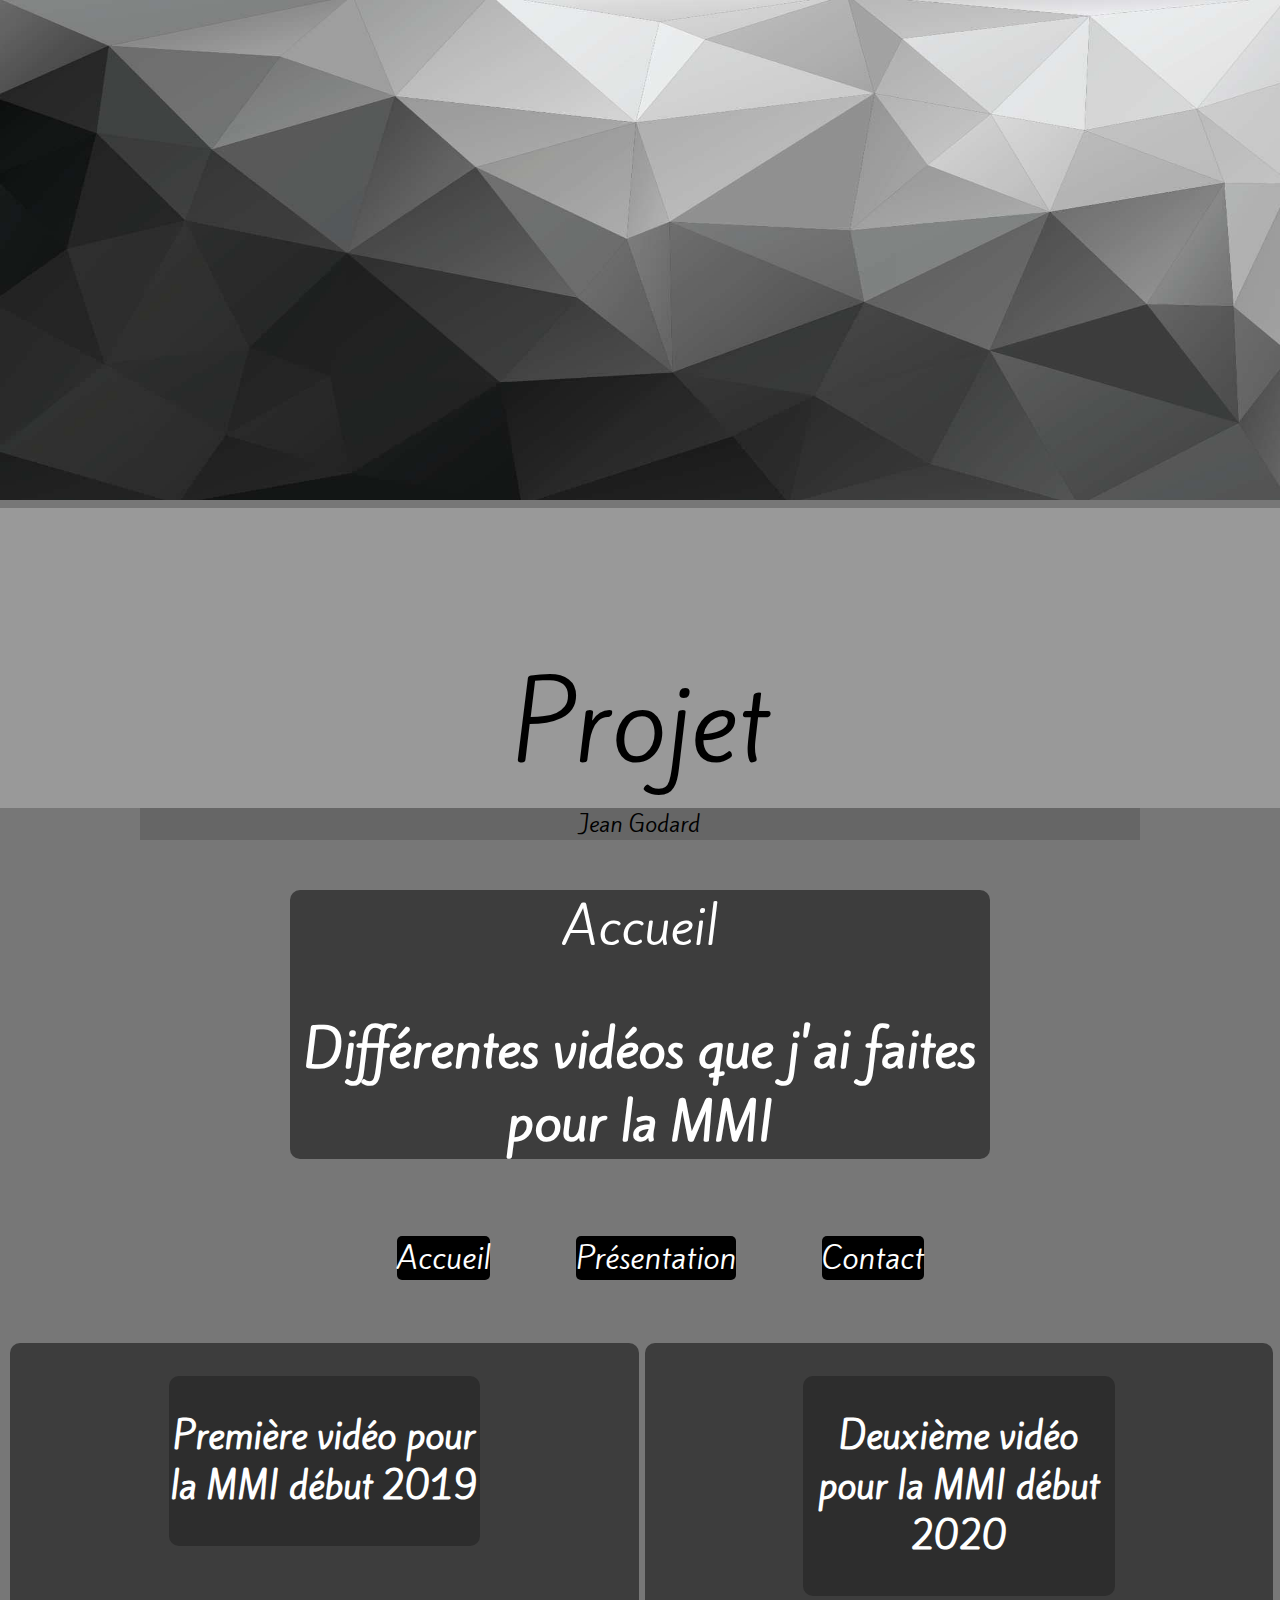
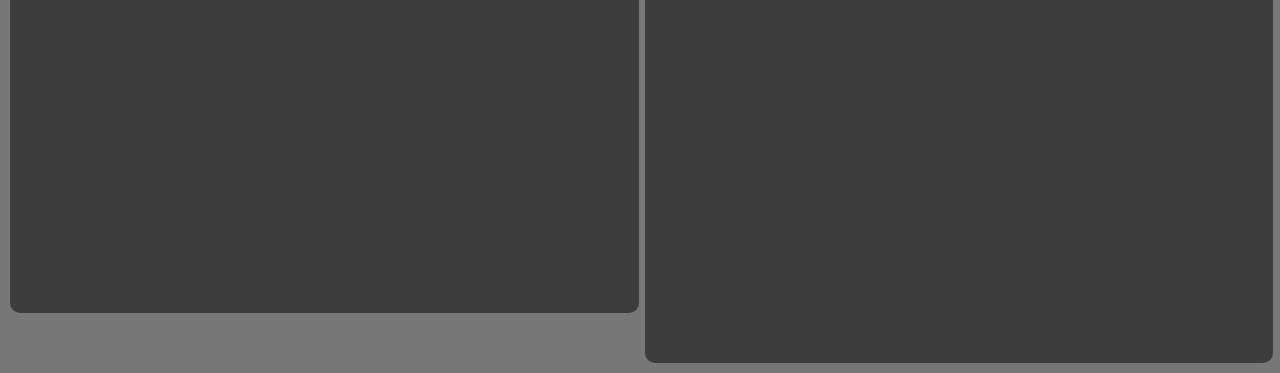
==== index.html @ 8ea001d3 "fourth commit" ====
<!DOCTYPE html>
<html>
	<head>
		<img src="img/polygone.jpg" height="500" width="100%">

		<title>Portfolio</title>
			<meta charset="utf-8">
			<link rel="stylesheet" type="text/css" href="css/style.css">
			<!-- police-->
			<link href='https://fonts.googleapis.com/css?family=Kite One' rel='stylesheet'>

			<style>
body {
    font-family: 'Kite One';font-size: 22px;
}
</style>
</head>
	<header>
	<body class="fond1">
		<!-- le haut-->

			<div class="bandeau"> <br> Projet </br></div>
			<div class="contenu">Jean Godard</div>
				
	
	<!--titre -->
<div class="internet">
	<p class="jeux" >
		Accueil
	</p>

<!-- texte -->
	<h1>
		Différentes vidéos que j'ai faites pour la MMI
	</h1>
</div>	
	<!-- Bouton-->
	<nav class="menunav">
		<ul>
			<li class="btn">
				<a href="#">
					Accueil
				<a/>
			</li>
			<li class="btn">
				<a href="presentation.html">
					Présentation
				</a>
			</li>
			<li class="btn">
				<a href="contact.html">
					Contact
				</a>
			</li>
		</ul>
	</nav>
<!-- box general-->
<div id="box1">
	<!-- sous box gauche-->
	<div class="leftbox">
		<h1>
			<div>
				<p>
				Première vidéo pour la MMI début 2019
				</p>
			</div>
			<iframe width="560" height="315" src="https://www.youtube.com/embed/KZCajQbbb8M" frameborder="0" allow="accelerometer; autoplay; encrypted-media; gyroscope; picture-in-picture" allowfullscreen></iframe>
		</h1>
	</div>
	<!-- sous box droite-->
	<div class="rightbox">
		<h1>
			<div>
				<p>
				Deuxième vidéo pour la MMI début 2020
				</p>
			</div>			
			<iframe width="560" height="315" src="https://www.youtube.com/embed/iJBY1OLRpEM" frameborder="0" allow="accelerometer; autoplay; encrypted-media; gyroscope; picture-in-picture" allowfullscreen></iframe>
		</h1>
	</div>
</div>




<!-- 		</ul>
	</nav>
	<p class="paragraphe1">
		Le roux est bien noir
	</p>
	<p class="paragraphe2">
		mais on l'aime quand meme
	</p>

	<a class="lien1" href="https://www.youtube.com/watch?v=dQw4w9WgXcQ&list=PLahKLy8pQdCM0SiXNn3EfGIXX19QGzUG3" target="_BLANK">
		<3</a>
		<img src="img/overwatch___tracer_.jpg">
</body> -->

<footer>
</footer>
</html>
<!-- -->
---- css/style.css ----
/*fond*/
body.fond1 {
	background-color: #777;
}
body { margin:0;
	font-family: 'Kite One';font-size: 22px;
	}
head img {
	  	width: 100px;
	  	height : 300px;
	  	text-align: center;
}

.contenu {
	text-align: center;
   	width:1000px;
  	background: #666;
  	margin:auto;
}
/* bandeau en haut*/
body { margin:0; 
}
/*#titre { background: #ffff; width:100%; text-align: center; position: fixed; }*/

/*bandeau projet*/
.bandeau {
	text-align: center;
	font-size:100px;
    width : 100%;
    height : 300px;
    margin : 50px 50 50 50;
    background : #999 repeat center center ;
}

div.internet{
	background-color: #3D3D3D;
	color: white;
	margin:auto;
	text-align: center;
	width:700px;
	border-radius: 10px;

}


/*box general*/
div#box1 {
	padding-left: 10px;
	padding-bottom: 10px;
}
div#box1 div{
	display: inline-block;
	width: 49.5%

}
/*box gauche*/
div#box1 div.leftbox h1 div {
	color: white;
	font-size:35px;
	text-align: center;
	background-color: #2D2D2D;
	border-radius: 10px;
}

div#box1 div.leftbox{
	vertical-align: top;
	background-color: #3D3D3D;
	border-radius: 10px;
}

/*box droite*/
div#box1 div.rightbox h1 div {
	color: white;
	font-size:35px;
	text-align: center;
	background-color: #2D2D2D;
	border-radius: 10px;
}

div#box1 div.rightbox{
	background-color: #3D3D3D;
	border-radius: 10px;
}

/*texte box*/
h1 {
	font-size: 50px;
	text-align: center;
}
/*INTERNET*/
body.fond1 p.jeux {
	text-align: center;
	text-decoration: 
	font-weight: bold;
	font-size:50px;
	
}
/*bouton*/
nav.menunav {
	text-align: center
}
	ul li.btn {
	font-size: 33px;
	text-align: center;
	padding: 40px;
	display: inline-block;
	list-style-type: none;

}
nav.menunav ul li.btn a{
	text-align: center;
	font-size: 30px;
	color: white;
	background-color: black;
	text-decoration: none;
	border-radius: 5px;
}
/*bouton animation*/
nav.menunav ul li.btn:hover a{
	color: black;
	background-color: white;
	text-decoration: none;
	transition: 0.3s all;
}


/*h1{
	padding-left: 400px;
	font-weight: bold;
	font-size:100px;
	color: purple;
}
	p.paragraphe1{
		color: red;
		background-color: blue;
		opacity: 0.1;
	}
body {
	background-color: #777;
}*/
footer {
	font-size:100px;
	font-weight: bold;
	font: 0.8em "Trebuchet MS", helvetica, cursive ;
}
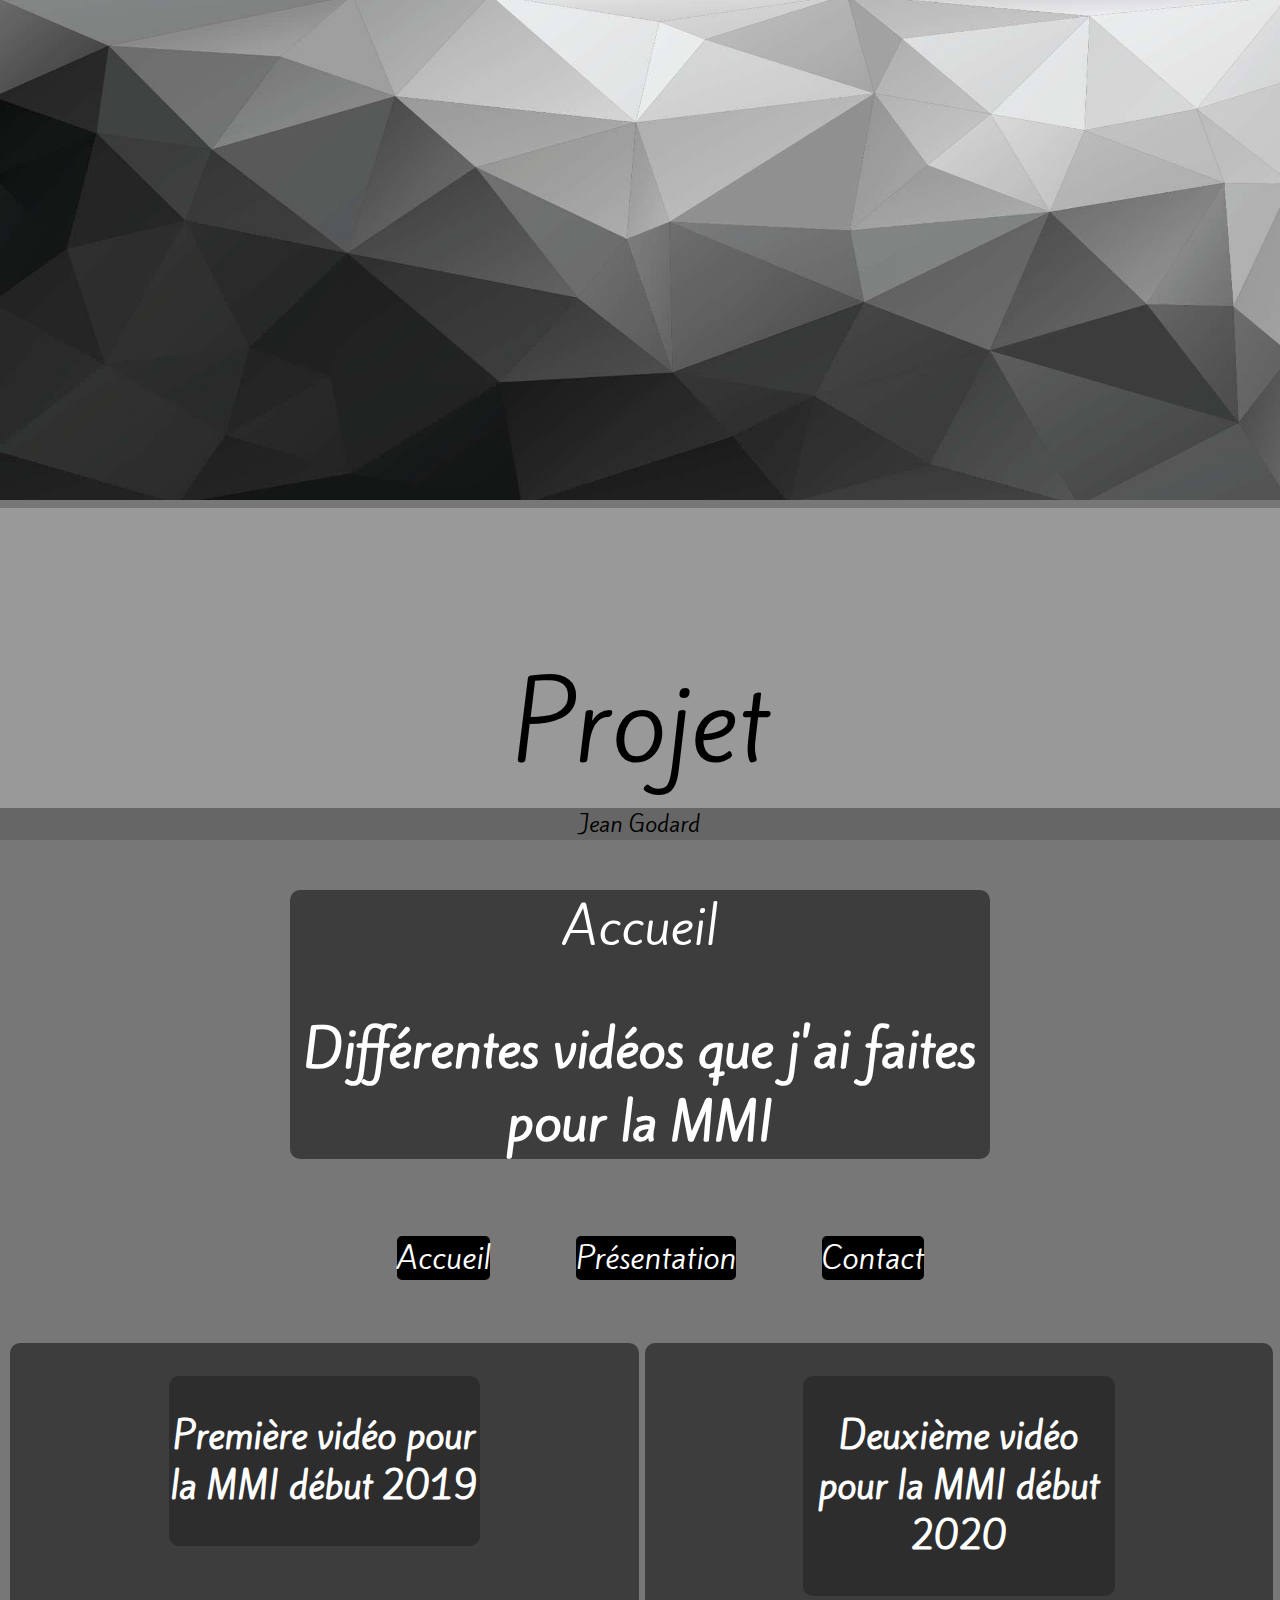
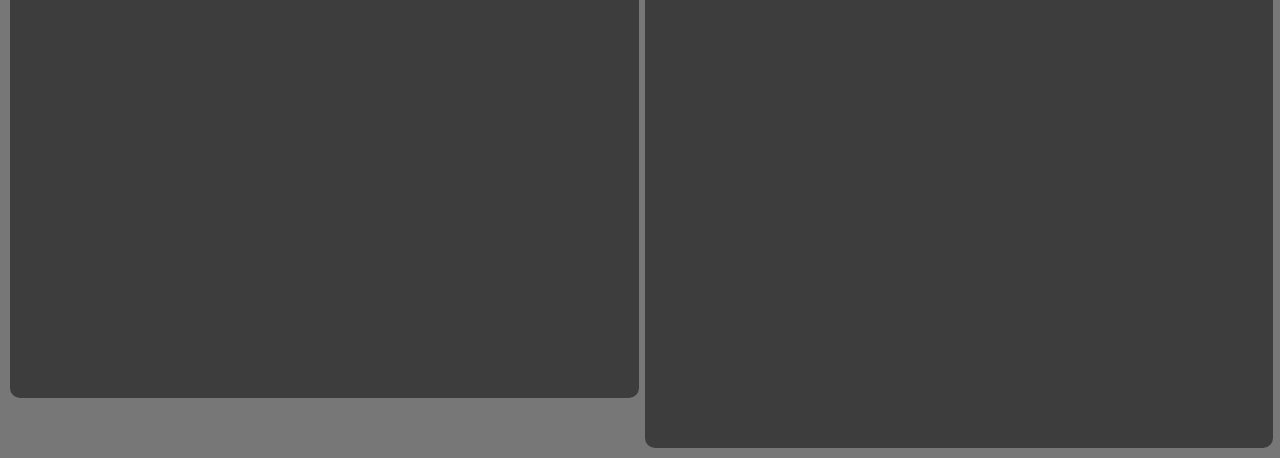
==== commit ce98410b: "cinquime commit" ====
--- a/index.html
+++ b/index.html
@@ -64,7 +64,7 @@
 				Première vidéo pour la MMI début 2019
 				</p>
 			</div>
-			<iframe width="560" height="315" src="https://www.youtube.com/embed/KZCajQbbb8M" frameborder="0" allow="accelerometer; autoplay; encrypted-media; gyroscope; picture-in-picture" allowfullscreen></iframe>
+			<iframe width="60%" height="400" src="https://www.youtube.com/embed/KZCajQbbb8M" frameborder="0" allow="accelerometer; autoplay; encrypted-media; gyroscope; picture-in-picture" allowfullscreen></iframe>
 		</h1>
 	</div>
 	<!-- sous box droite-->
@@ -75,7 +75,7 @@
 				Deuxième vidéo pour la MMI début 2020
 				</p>
 			</div>			
-			<iframe width="560" height="315" src="https://www.youtube.com/embed/iJBY1OLRpEM" frameborder="0" allow="accelerometer; autoplay; encrypted-media; gyroscope; picture-in-picture" allowfullscreen></iframe>
+			<iframe width="60%" height="400" src="https://www.youtube.com/embed/iJBY1OLRpEM" frameborder="0" allow="accelerometer; autoplay; encrypted-media; gyroscope; picture-in-picture" allowfullscreen></iframe>
 		</h1>
 	</div>
 </div>
--- a/css/style.css
+++ b/css/style.css
@@ -7,13 +7,13 @@
 	}
 head img {
 	  	width: 100px;
-	  	height : 300px;
+	  	height : 100%;
 	  	text-align: center;
 }
 
 .contenu {
 	text-align: center;
-   	width:1000px;
+   	width:100%;
   	background: #666;
   	margin:auto;
 }
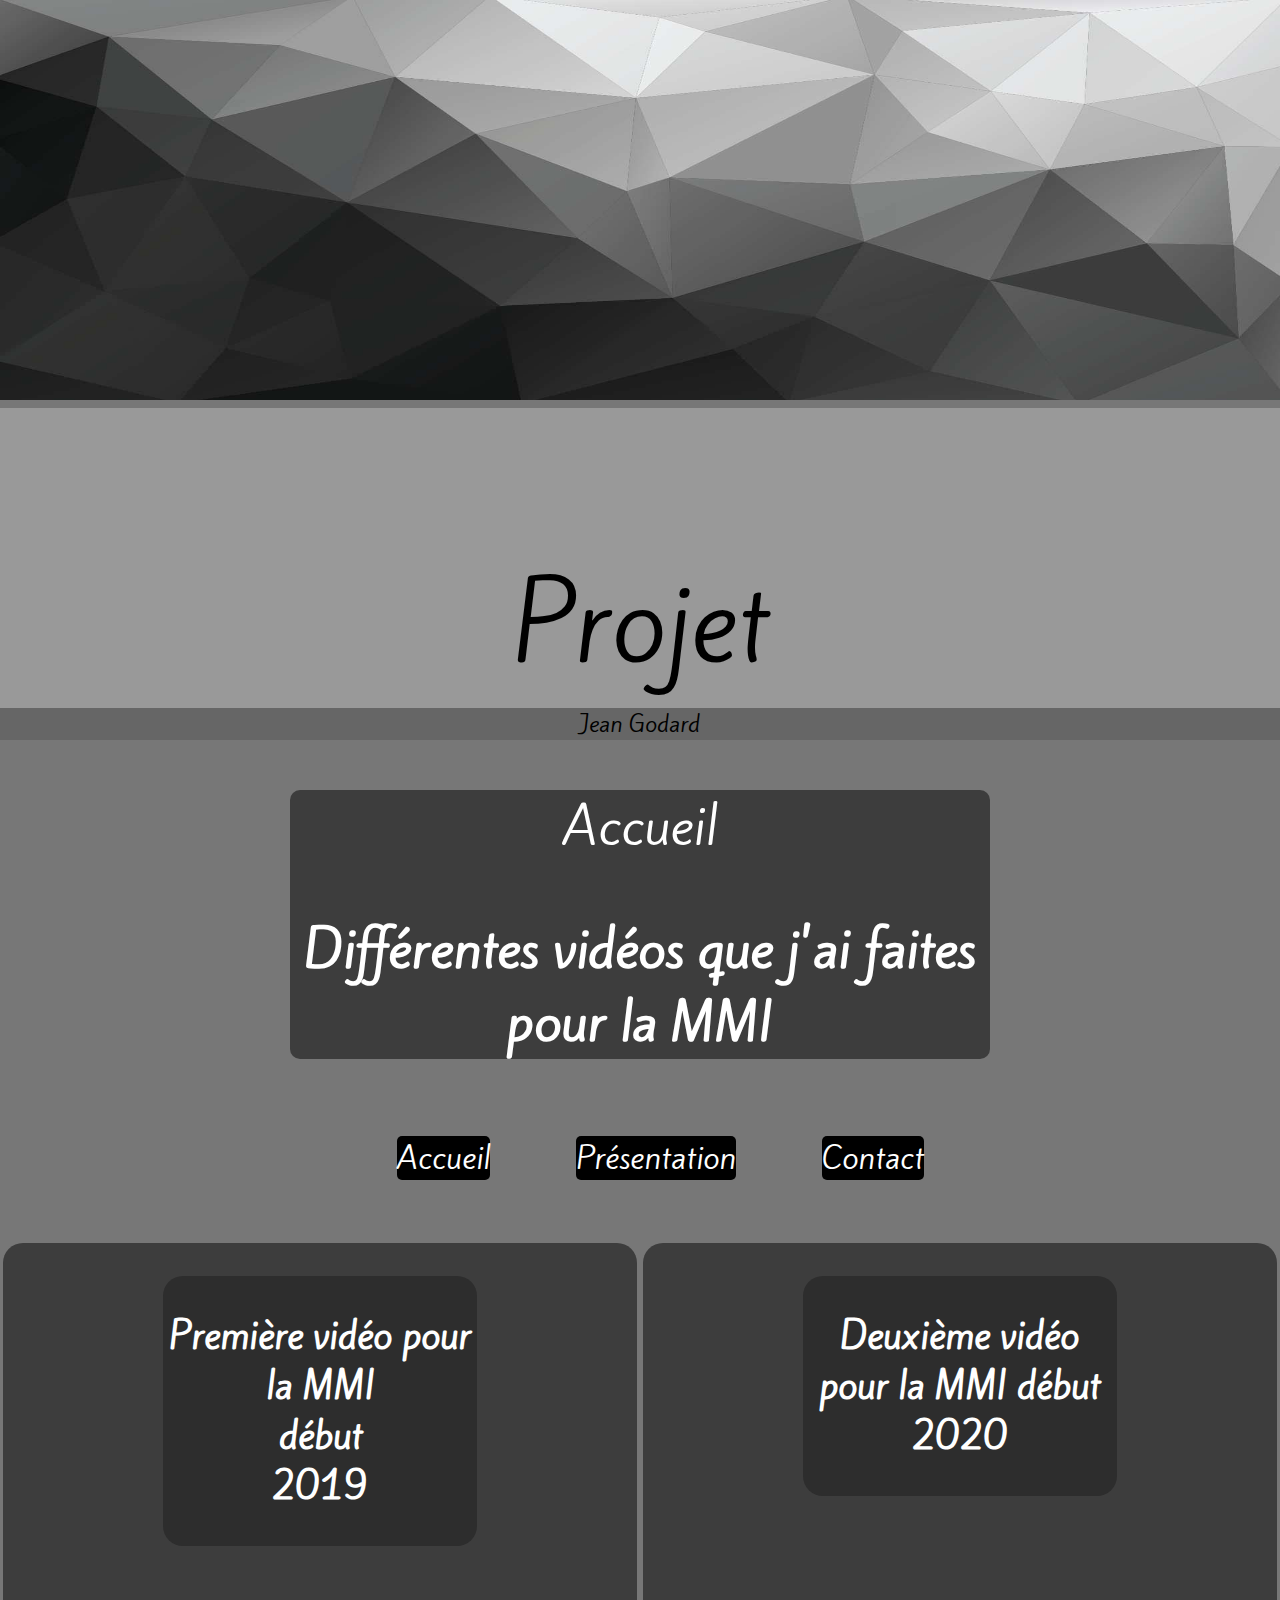
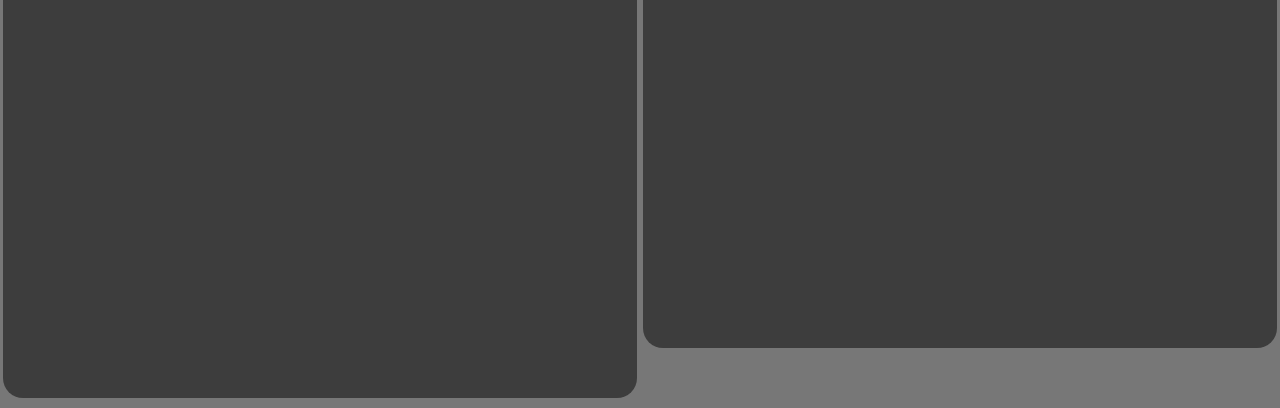
==== commit 39e504a3: "neuvième commit" ====
--- a/index.html
+++ b/index.html
@@ -1,7 +1,7 @@
 <!DOCTYPE html>
 <html>
 	<head>
-		<img src="img/polygone.jpg" height="500" width="100%">
+		<img src="img/polygone.jpg" height="400" width="100%">
 
 		<title>Portfolio</title>
 			<meta charset="utf-8">
@@ -61,7 +61,7 @@
 		<h1>
 			<div>
 				<p>
-				Première vidéo pour la MMI début 2019
+				Première vidéo pour la MMI <br>début <br>2019</br>
 				</p>
 			</div>
 			<iframe width="60%" height="400" src="https://www.youtube.com/embed/KZCajQbbb8M" frameborder="0" allow="accelerometer; autoplay; encrypted-media; gyroscope; picture-in-picture" allowfullscreen></iframe>
@@ -72,7 +72,7 @@
 		<h1>
 			<div>
 				<p>
-				Deuxième vidéo pour la MMI début 2020
+				Deuxième vidéo pour la MMI début <br>2020</br>
 				</p>
 			</div>			
 			<iframe width="60%" height="400" src="https://www.youtube.com/embed/iJBY1OLRpEM" frameborder="0" allow="accelerometer; autoplay; encrypted-media; gyroscope; picture-in-picture" allowfullscreen></iframe>
--- a/css/style.css
+++ b/css/style.css
@@ -1,12 +1,16 @@
 /*fond*/
 body.fond1 {
 	background-color: #777;
+
 }
 body { margin:0;
 	font-family: 'Kite One';font-size: 22px;
+	width: 100%;
+	height : 100%;
+	text-align: center;
 	}
 head img {
-	  	width: 100px;
+	  	width: 100%;
 	  	height : 100%;
 	  	text-align: center;
 }
@@ -45,7 +49,7 @@
 
 /*box general*/
 div#box1 {
-	padding-left: 10px;
+	padding-left: 0px;
 	padding-bottom: 10px;
 }
 div#box1 div{
@@ -59,13 +63,13 @@
 	font-size:35px;
 	text-align: center;
 	background-color: #2D2D2D;
-	border-radius: 10px;
+	border-radius: 20px;
 }
 
 div#box1 div.leftbox{
 	vertical-align: top;
 	background-color: #3D3D3D;
-	border-radius: 10px;
+	border-radius: 20px;
 }
 
 /*box droite*/
@@ -74,12 +78,12 @@
 	font-size:35px;
 	text-align: center;
 	background-color: #2D2D2D;
-	border-radius: 10px;
+	border-radius: 20px;
 }
 
 div#box1 div.rightbox{
 	background-color: #3D3D3D;
-	border-radius: 10px;
+	border-radius: 20px;
 }
 
 /*texte box*/
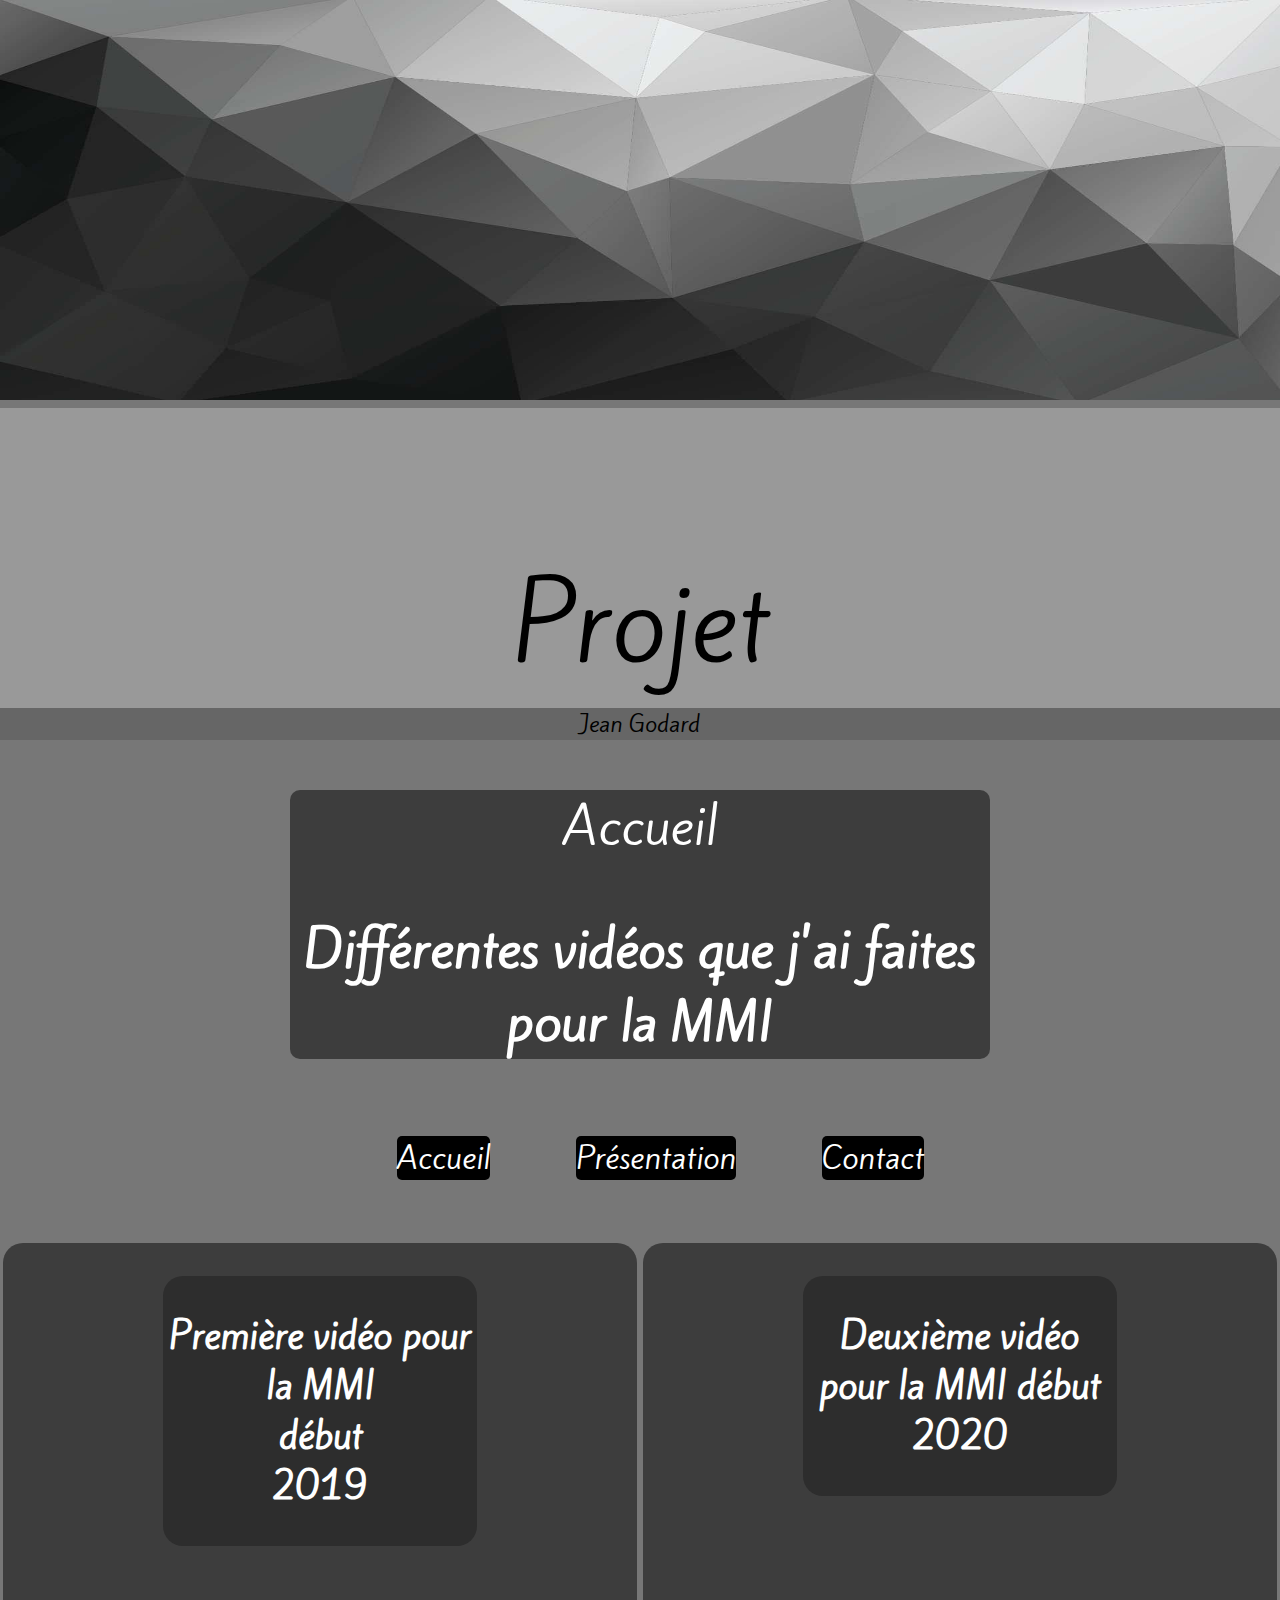
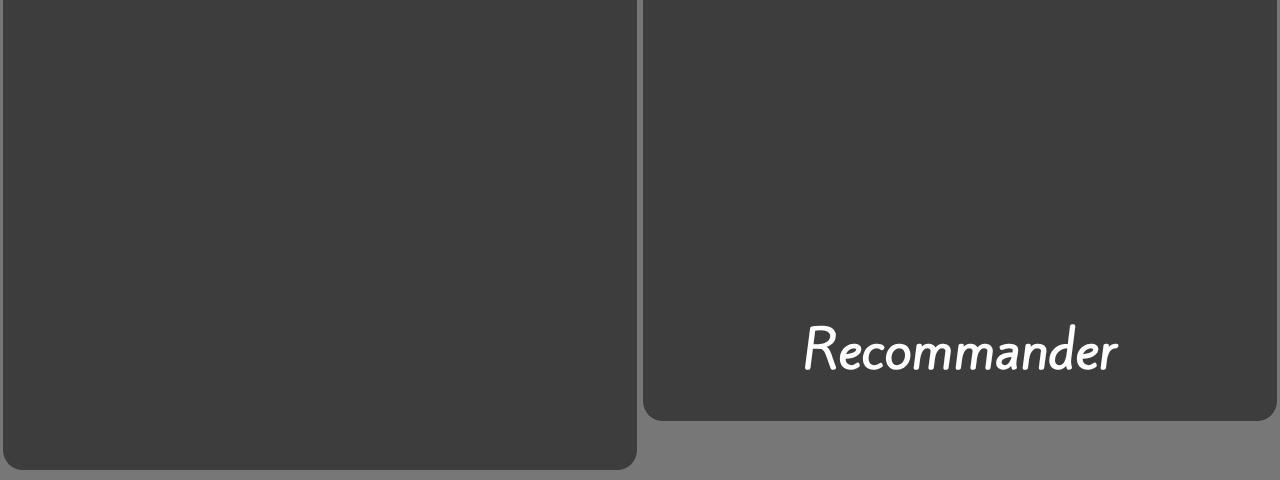
==== commit e30beb13: "Onzieme commit" ====
--- a/index.html
+++ b/index.html
@@ -76,7 +76,7 @@
 				</p>
 			</div>			
 			<iframe width="60%" height="400" src="https://www.youtube.com/embed/iJBY1OLRpEM" frameborder="0" allow="accelerometer; autoplay; encrypted-media; gyroscope; picture-in-picture" allowfullscreen></iframe>
-		</h1>
+			<br class="reco"> Recommander </br>
 	</div>
 </div>
 
--- a/css/style.css
+++ b/css/style.css
@@ -56,6 +56,7 @@
 	display: inline-block;
 	width: 49.5%
 
+
 }
 /*box gauche*/
 div#box1 div.leftbox h1 div {
@@ -70,6 +71,7 @@
 	vertical-align: top;
 	background-color: #3D3D3D;
 	border-radius: 20px;
+	padding-bottom: 72px;
 }
 
 /*box droite*/
@@ -84,6 +86,8 @@
 div#box1 div.rightbox{
 	background-color: #3D3D3D;
 	border-radius: 20px;
+}
+div#box1 {	color:white;
 }
 
 /*texte box*/
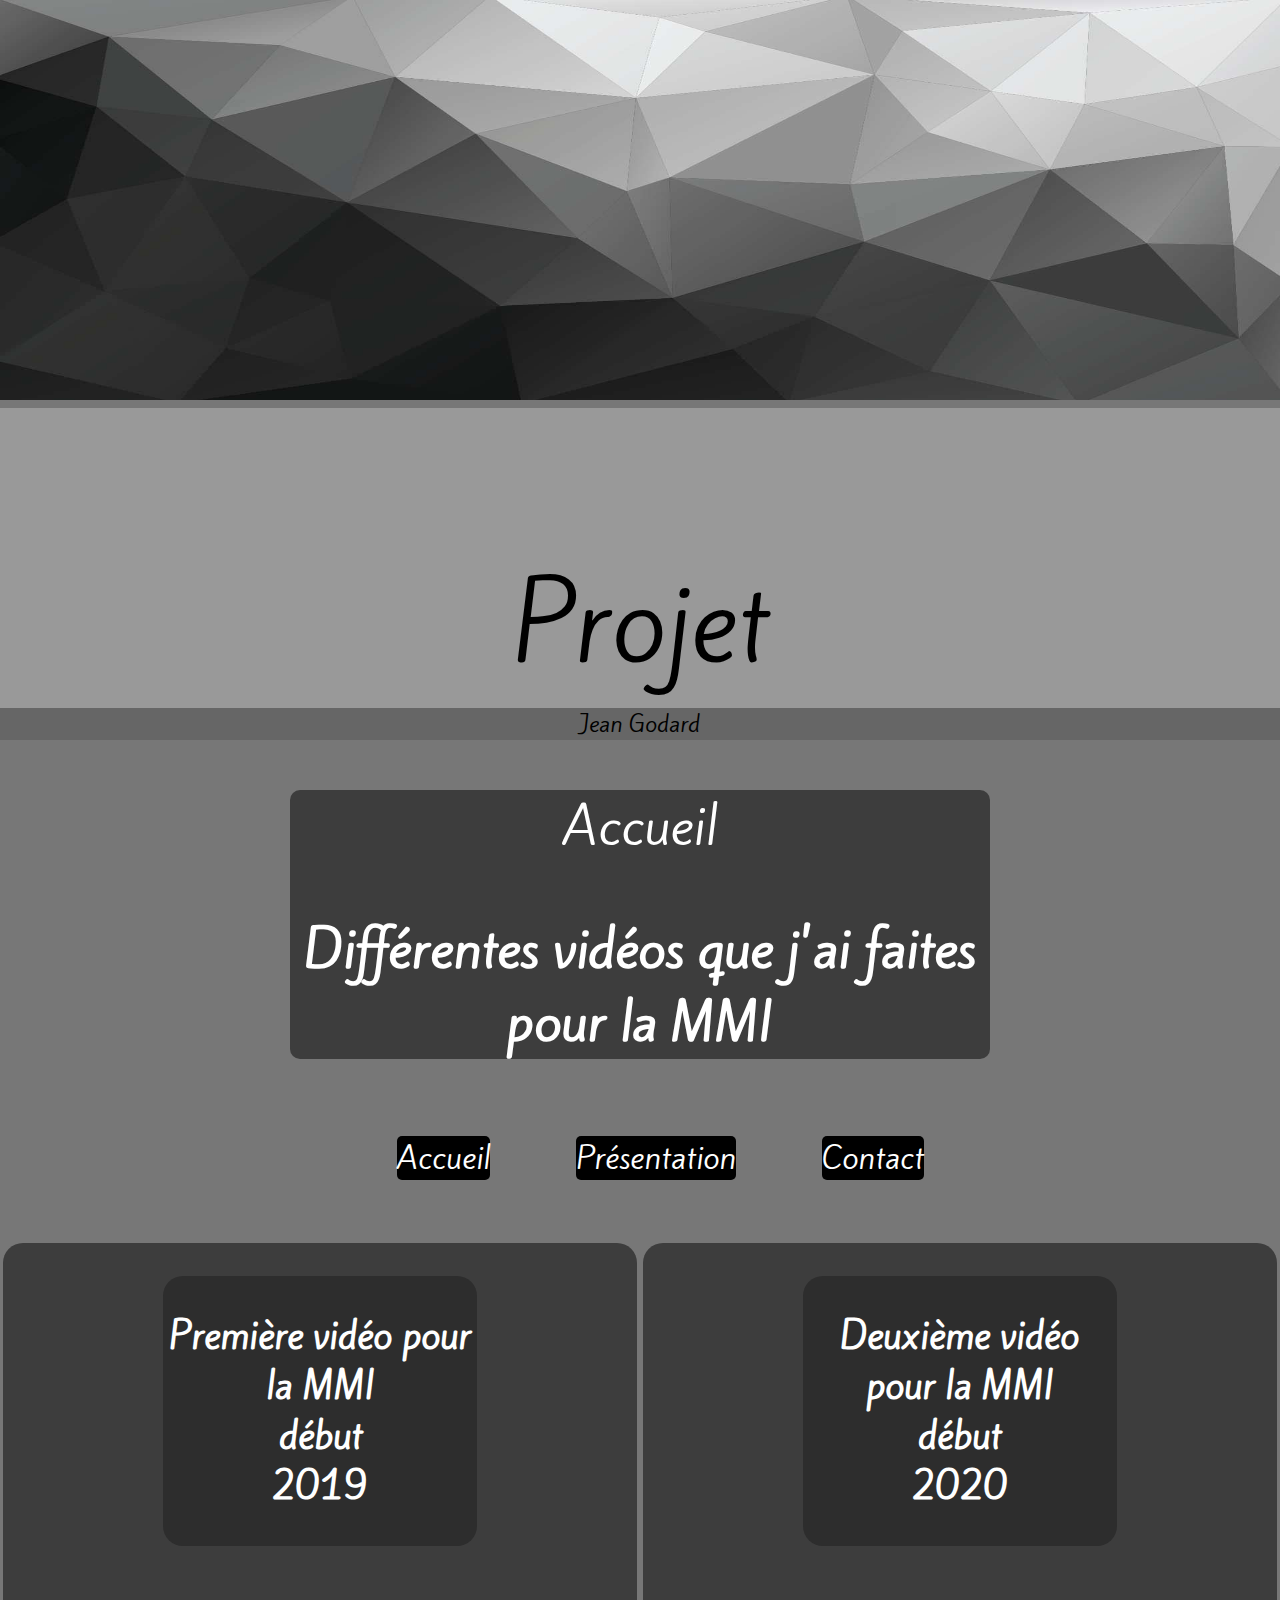
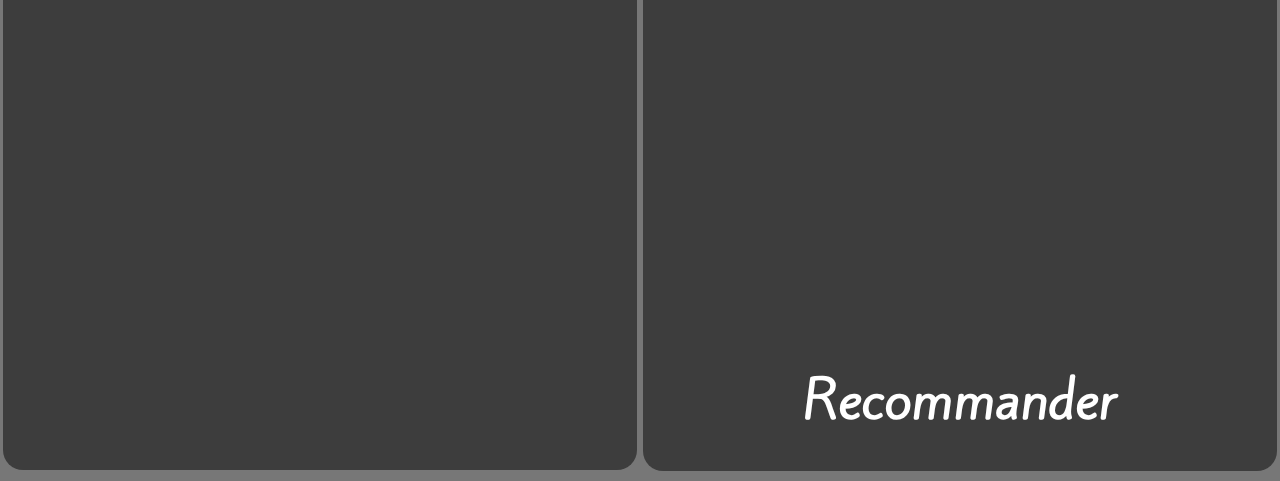
==== commit 4a816c72: "treizieme commit" ====
--- a/index.html
+++ b/index.html
@@ -72,7 +72,7 @@
 		<h1>
 			<div>
 				<p>
-				Deuxième vidéo pour la MMI début <br>2020</br>
+				Deuxième vidéo pour la MMI <br>début <br>2020</br>
 				</p>
 			</div>			
 			<iframe width="60%" height="400" src="https://www.youtube.com/embed/iJBY1OLRpEM" frameborder="0" allow="accelerometer; autoplay; encrypted-media; gyroscope; picture-in-picture" allowfullscreen></iframe>
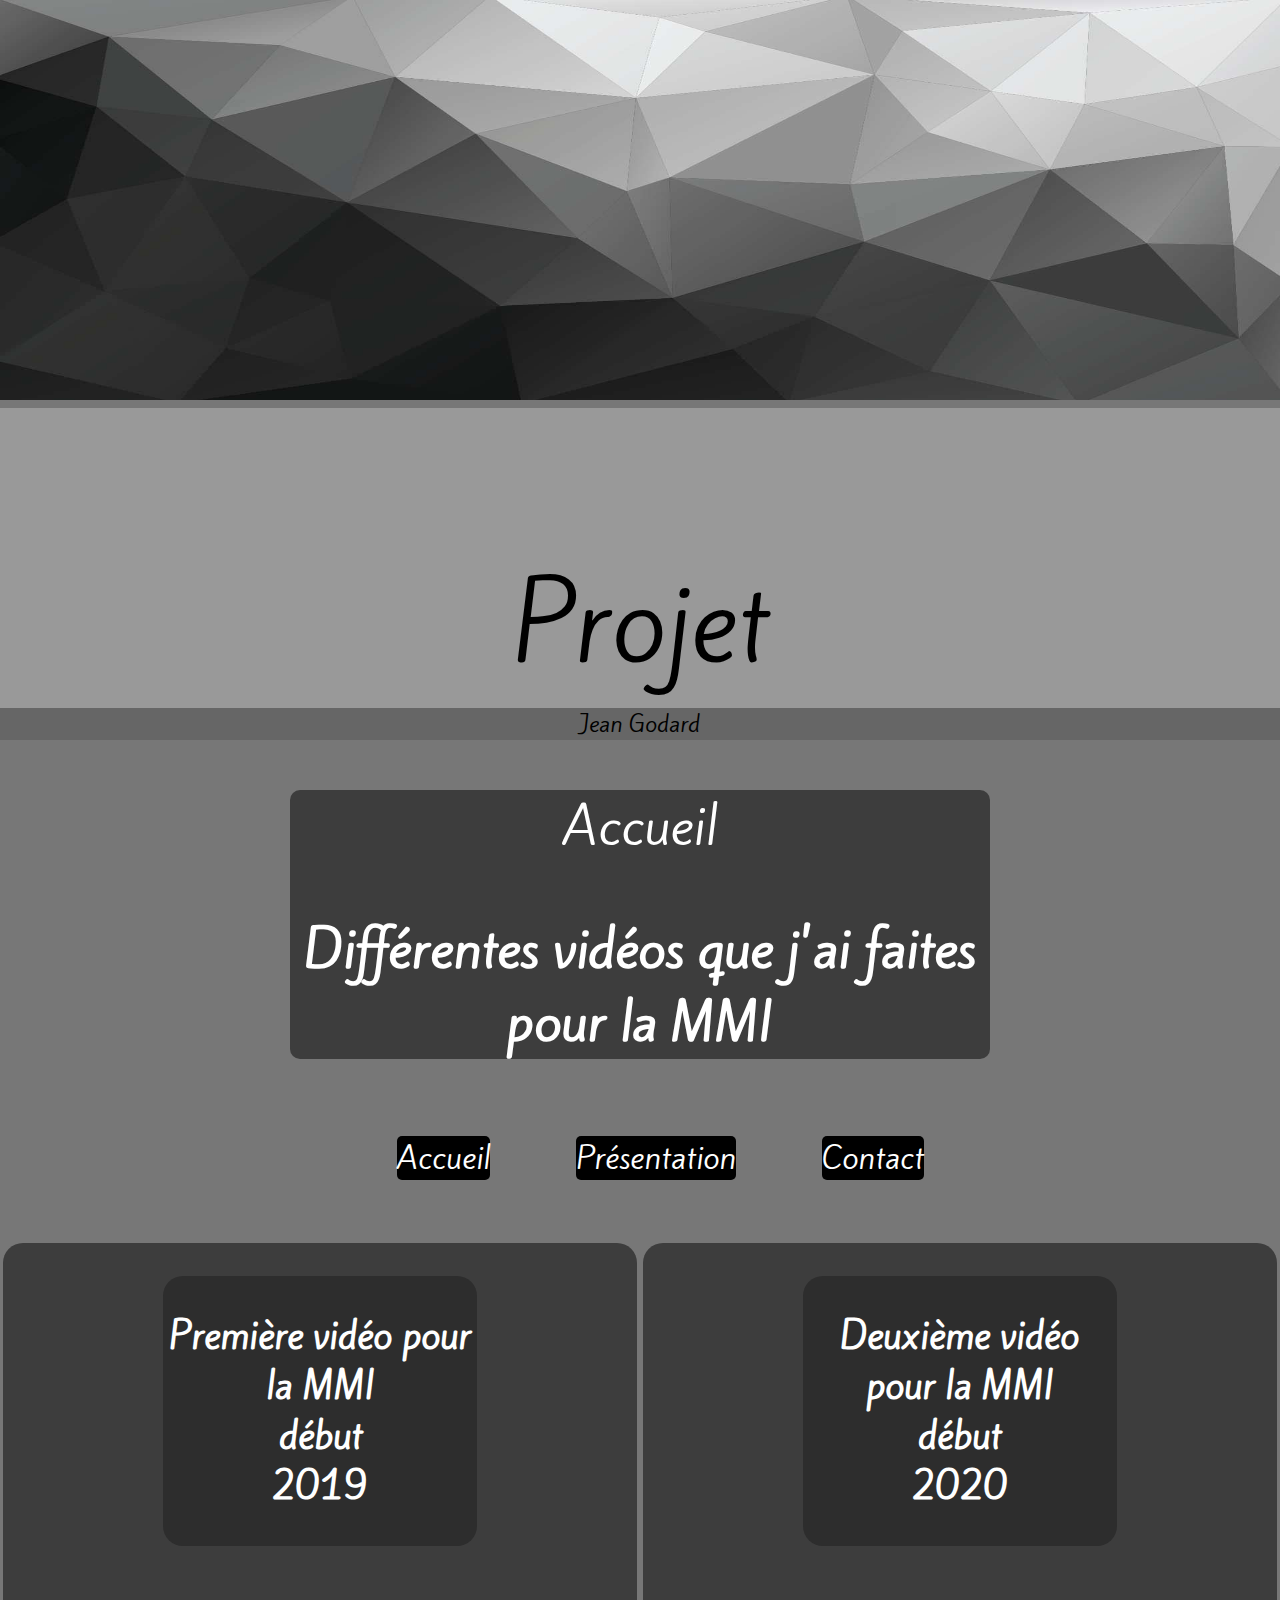
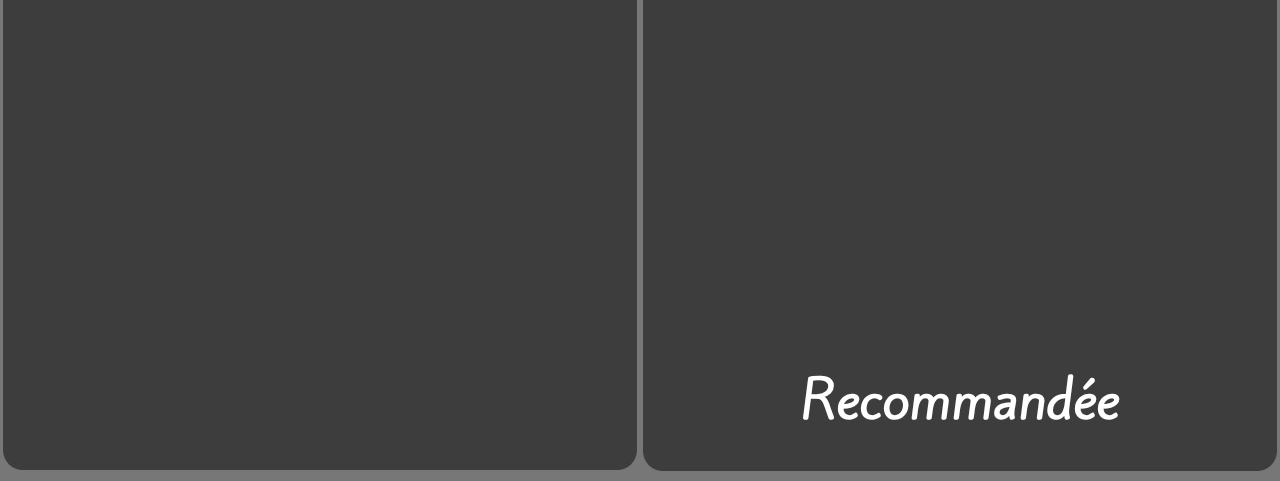
==== commit 52e3e8a5: "quatorzieme commit" ====
--- a/index.html
+++ b/index.html
@@ -76,7 +76,7 @@
 				</p>
 			</div>			
 			<iframe width="60%" height="400" src="https://www.youtube.com/embed/iJBY1OLRpEM" frameborder="0" allow="accelerometer; autoplay; encrypted-media; gyroscope; picture-in-picture" allowfullscreen></iframe>
-			<br class="reco"> Recommander </br>
+			<br class="reco"> Recommandée </br>
 	</div>
 </div>
 
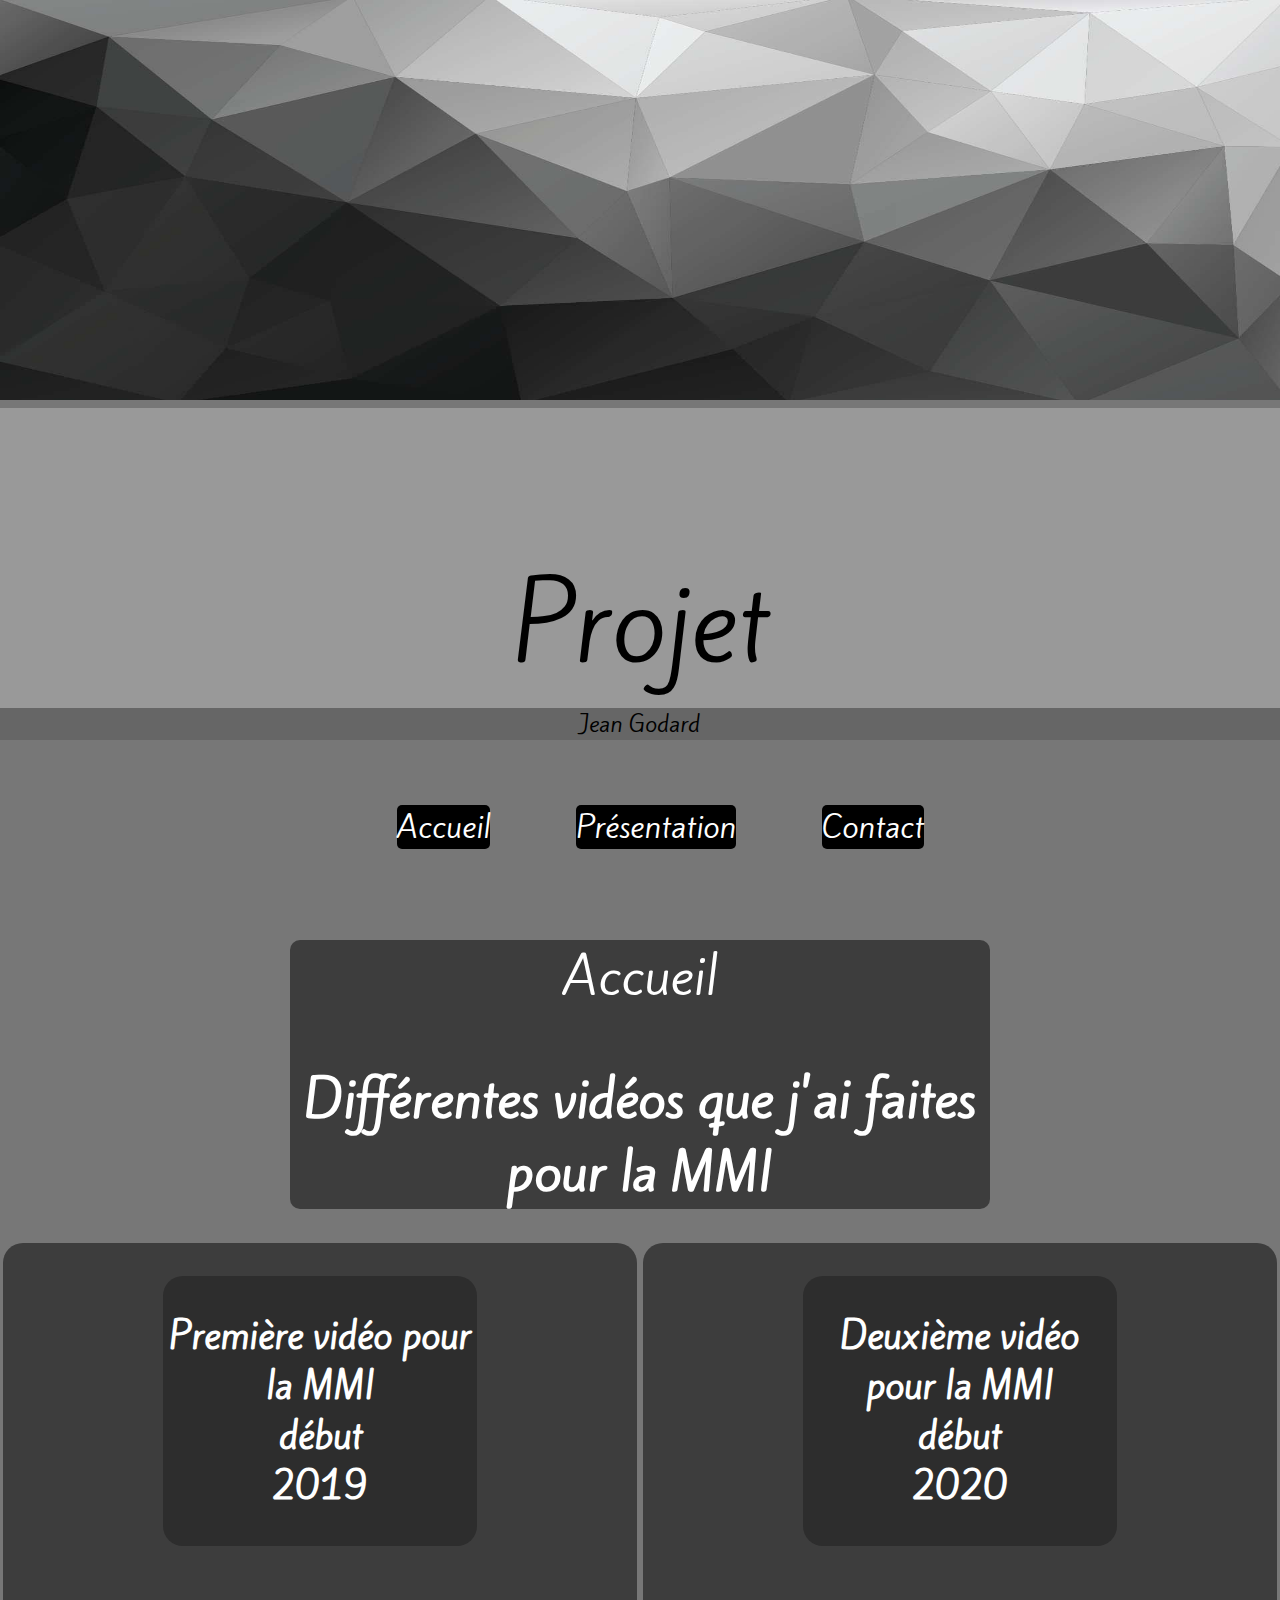
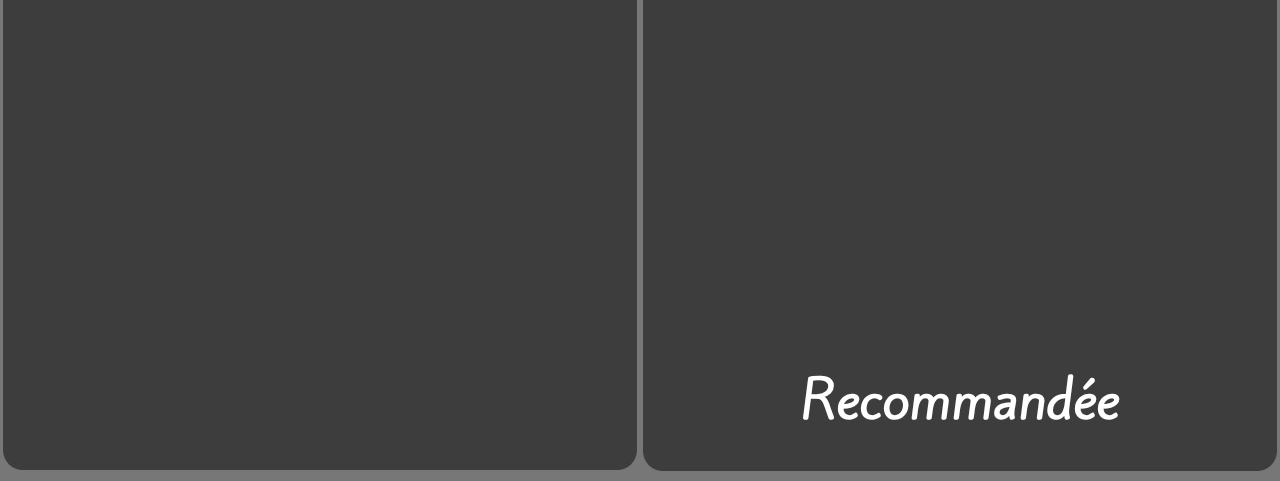
==== commit 81acdd4a: "dix-septieme commit" ====
--- a/index.html
+++ b/index.html
@@ -19,41 +19,46 @@
 	<body class="fond1">
 		<!-- le haut-->
 
-			<div class="bandeau"> <br> Projet </br></div>
-			<div class="contenu">Jean Godard</div>
-				
-	
+			<div class="bandeau"> 
+				<br> Projet 
+			</br>
+			</div>
+			<div class="contenu">
+				Jean Godard
+			</div>
+	<!-- Bouton-->	
+<nav class="menunav">
+	<ul>
+		<li class="btn">
+			<a href="#">
+				Accueil
+			<a/>
+		</li>
+		<li class="btn">
+			<a href="presentation.html">
+				Présentation
+			</a>
+		</li>
+		<li class="btn">
+			<a href="contact.html">
+				Contact
+			</a>
+		</li>
+	</ul>
+</nav>
 	<!--titre -->
 <div class="internet">
 	<p class="jeux" >
 		Accueil
-	</p>
+	</p>	
+
 
 <!-- texte -->
 	<h1>
 		Différentes vidéos que j'ai faites pour la MMI
 	</h1>
 </div>	
-	<!-- Bouton-->
-	<nav class="menunav">
-		<ul>
-			<li class="btn">
-				<a href="#">
-					Accueil
-				<a/>
-			</li>
-			<li class="btn">
-				<a href="presentation.html">
-					Présentation
-				</a>
-			</li>
-			<li class="btn">
-				<a href="contact.html">
-					Contact
-				</a>
-			</li>
-		</ul>
-	</nav>
+
 <!-- box general-->
 <div id="box1">
 	<!-- sous box gauche-->
